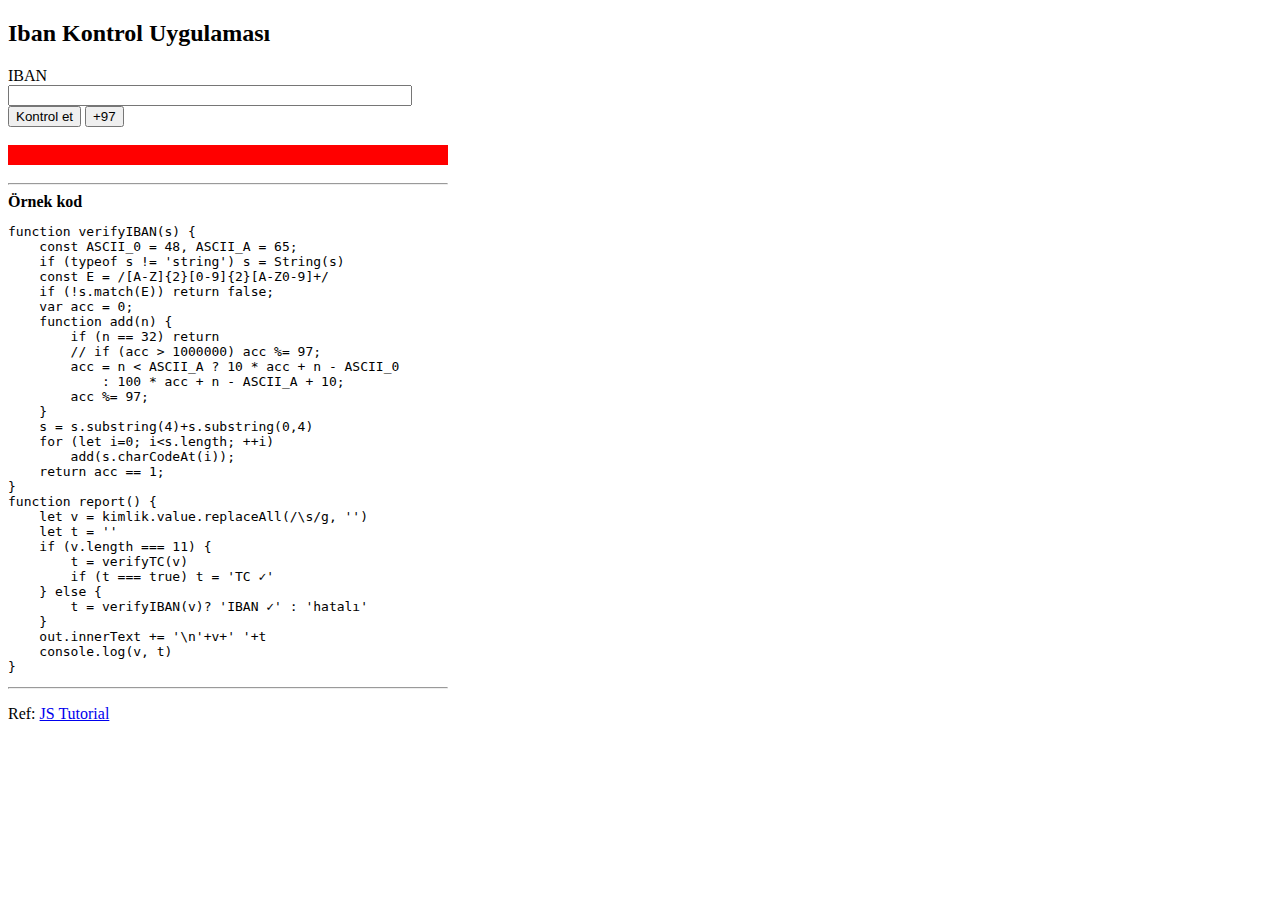
==== ibanCheck.html @ 453e4fb8 "iban update" ====
<!DOCTYPE html>
<html>
<head>
    <meta charset="UTF-8">
    <meta name="viewport" content="width=device-width">
    <title>Iban Kontrol Uygulaması </title>

    <style> /* CSS code in use */
        body { max-width: 440px; }
        #sample { overflow-x: auto; }
        #kimlik { width: 90%; }
        #out {
            font-size: 18px;
            background: red;
            color: white;
            text-align: center;
            padding: 10px;
        }
  </style>
</head>

<body>   <!-- HTML comment: Modify all items marked xxx -->

<h2 id="title">IBAN DOGRULA</h2>
IBAN 
<input type=text id ="kimlik">
&emsp;
<button onClick="report()">Kontrol et</button>
<button onClick="add97()">+97</button>
<p id="out"></p>

<hr />
<b>Örnek kod</b>
<pre id = "sample"></pre>

<hr />
<p>Ref: <a href="https://www.w3schools.com/js/" 
   target="NewTab">JS Tutorial</a>
</p>

<script>
"use strict";
// JavaScript comment
function verifyIBAN(s) {
    const ASCII_0 = 48, ASCII_A = 65;
    if (typeof s != 'string') s = String(s)
    const E = /[A-Z]{2}[0-9]{2}[A-Z0-9]+/
    if (!s.match(E)) return false;
    var acc = 0;
    function add(n) {
        if (n == 32) return
        // if (acc > 1000000) acc %= 97;
        acc = n < ASCII_A ? 10 * acc + n - ASCII_0 
            : 100 * acc + n - ASCII_A + 10;
        acc %= 97;
    }
    s = s.substring(4)+s.substring(0,4)
    for (let i=0; i<s.length; ++i) 
        add(s.charCodeAt(i));
    return acc == 1;
}
function report() {
    let v = kimlik.value.replaceAll(/\s/g, '')
    let t = ''
    if (v.length === 11) {
        t = verifyTC(v)
        if (t === true) t = 'TC ✓'
    } else {
        t = verifyIBAN(v)? 'IBAN ✓' : 'hatalı'
    }
    out.innerText += '\n'+v+' '+t
    console.log(v, t)
}

function add97(){
    let sonKisim = ""
    let yeniKimlik = ""
    let holdindex = 0
    let sayi = 0
    for (let index = kimlik.length; index > 0; index--) {
        if (parseInt(kimlik[index]) === 9) {
            for (let index2 = 0; index2 < kimlik.length - holdindex; index2++) {
                yeniKimlik += kimlik[index]
            }
            sayi = parseInt(sonKisim)
            sayi += 97
            let yeniSonKisim = sayi.toString
            for (let index = 0; index < yeniSonKisim.length; index++) {
                yeniKimlik += yeniSonKisim[index]
            }
            break
        } else {
            let tut = sonKisim
            sonKisim = "";
            sonKisim += kimlik[index]
            sonKisim += tut;
            holdindex++
        }
        
    }
    kimlik.value = yeniKimlik
    let t = verifyIBAN(kimlik)? 'IBAN ✓' : 'hatalı'
    out.innerText += kimlik.value
    console.log(t)
}
document.querySelector('h2').innerText = document.title
document.querySelector('pre').innerText = verifyIBAN+'\n'+report
</script>

</body>
</html>
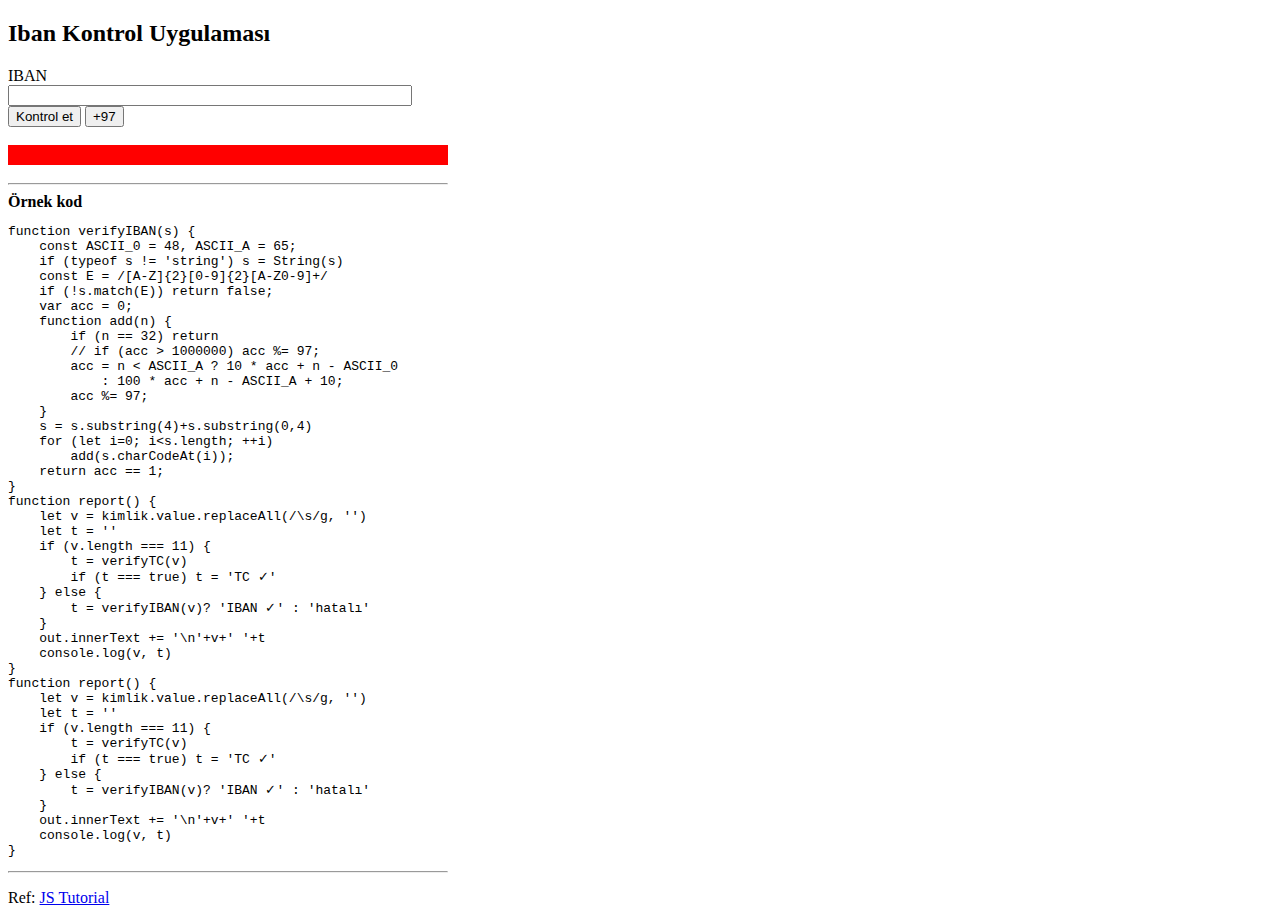
==== commit b5dc0e07: "new update" ====
--- a/ibanCheck.html
+++ b/ibanCheck.html
@@ -104,7 +104,7 @@
     console.log(t)
 }
 document.querySelector('h2').innerText = document.title
-document.querySelector('pre').innerText = verifyIBAN+'\n'+report
+document.querySelector('pre').innerText = verifyIBAN+'\n'+report +'\n'+report
 </script>
 
 </body>
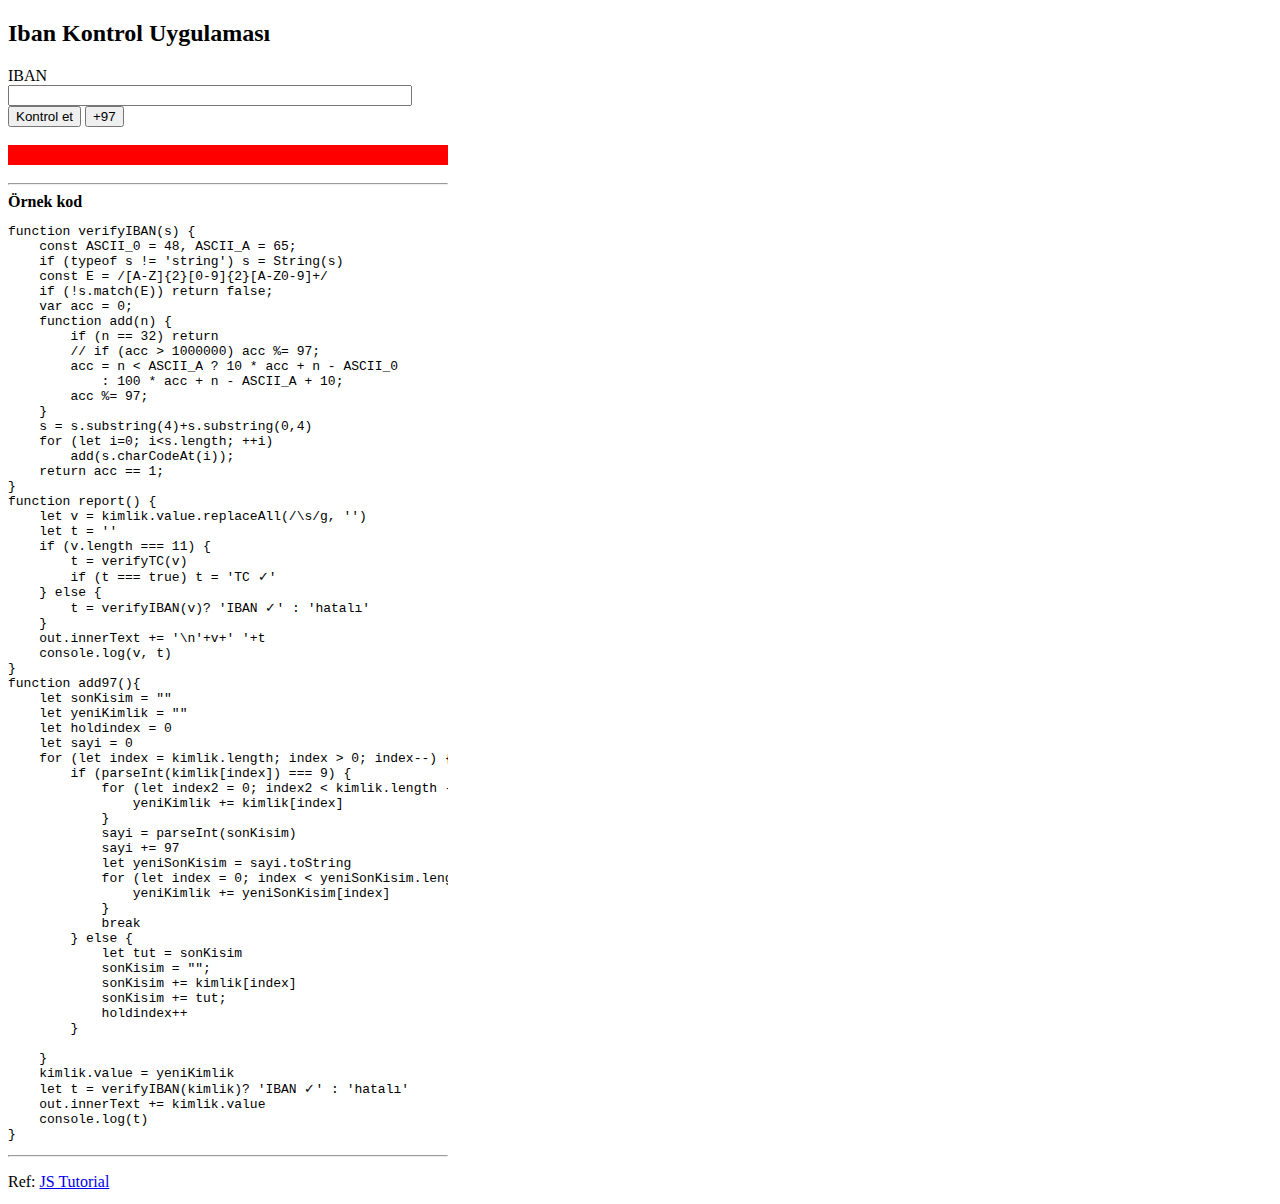
==== commit a3ecde1f: "new update iban" ====
--- a/ibanCheck.html
+++ b/ibanCheck.html
@@ -104,7 +104,7 @@
     console.log(t)
 }
 document.querySelector('h2').innerText = document.title
-document.querySelector('pre').innerText = verifyIBAN+'\n'+report +'\n'+report
+document.querySelector('pre').innerText = verifyIBAN+'\n'+report +'\n'+ add97
 </script>
 
 </body>
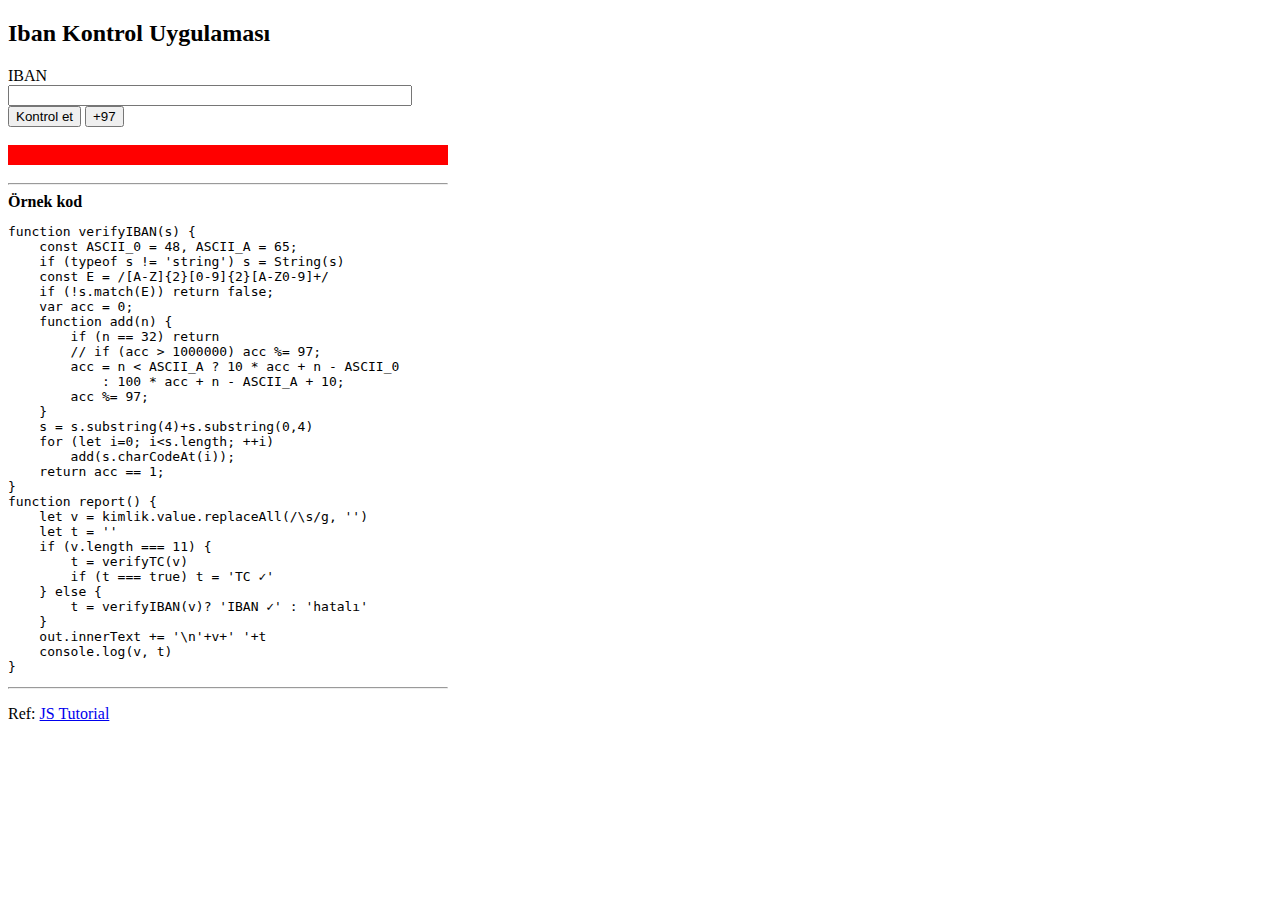
==== commit 40e8f3f8: "last iban" ====
--- a/ibanCheck.html
+++ b/ibanCheck.html
@@ -73,38 +73,35 @@
 }
 
 function add97(){
-    let sonKisim = ""
-    let yeniKimlik = ""
-    let holdindex = 0
-    let sayi = 0
-    for (let index = kimlik.length; index > 0; index--) {
-        if (parseInt(kimlik[index]) === 9) {
-            for (let index2 = 0; index2 < kimlik.length - holdindex; index2++) {
-                yeniKimlik += kimlik[index]
-            }
-            sayi = parseInt(sonKisim)
-            sayi += 97
-            let yeniSonKisim = sayi.toString
-            for (let index = 0; index < yeniSonKisim.length; index++) {
-                yeniKimlik += yeniSonKisim[index]
-            }
-            break
+    let v = kimlik.value.replaceAll(/\s/g, '');
+    let arrKimlik = v.split("");
+    let sonKisim = "";
+    let yeniKimlik = "";
+    let holdindex = 0;
+    let eklenmisHal = 0;
+    for (let index = arrKimlik.length - 1; index>2; index--) {
+        if (Number(arrKimlik[index]) == 9) {
+            holdindex = index - 1;
+            break;
+        }
+    }
+    for (let index2 = holdindex; index2 < arrKimlik.length; index2++) {
+        sonKisim += arrKimlik[index2];
+    }
+    eklenmisHal = (parseInt(sonKisim)) + 97;
+    sonKisim = eklenmisHal.toString();
+    let arrSonKisim = sonKisim.split("");
+    for (let index3 = 0; index3 < arrKimlik.length; index3++) {
+        if(index3 >= holdindex) {
+            yeniKimlik += arrSonKisim[(index3 - holdindex)];
         } else {
-            let tut = sonKisim
-            sonKisim = "";
-            sonKisim += kimlik[index]
-            sonKisim += tut;
-            holdindex++
+            yeniKimlik += arrKimlik[index3];
         }
-        
     }
-    kimlik.value = yeniKimlik
-    let t = verifyIBAN(kimlik)? 'IBAN ✓' : 'hatalı'
-    out.innerText += kimlik.value
-    console.log(t)
+    console.log("yeni iban = " + yeniKimlik + "");
 }
-document.querySelector('h2').innerText = document.title
-document.querySelector('pre').innerText = verifyIBAN+'\n'+report +'\n'+ add97
+    title.innerText = document.title
+    sample.innerText = verifyIBAN+'\n'+report
 </script>
 
 </body>
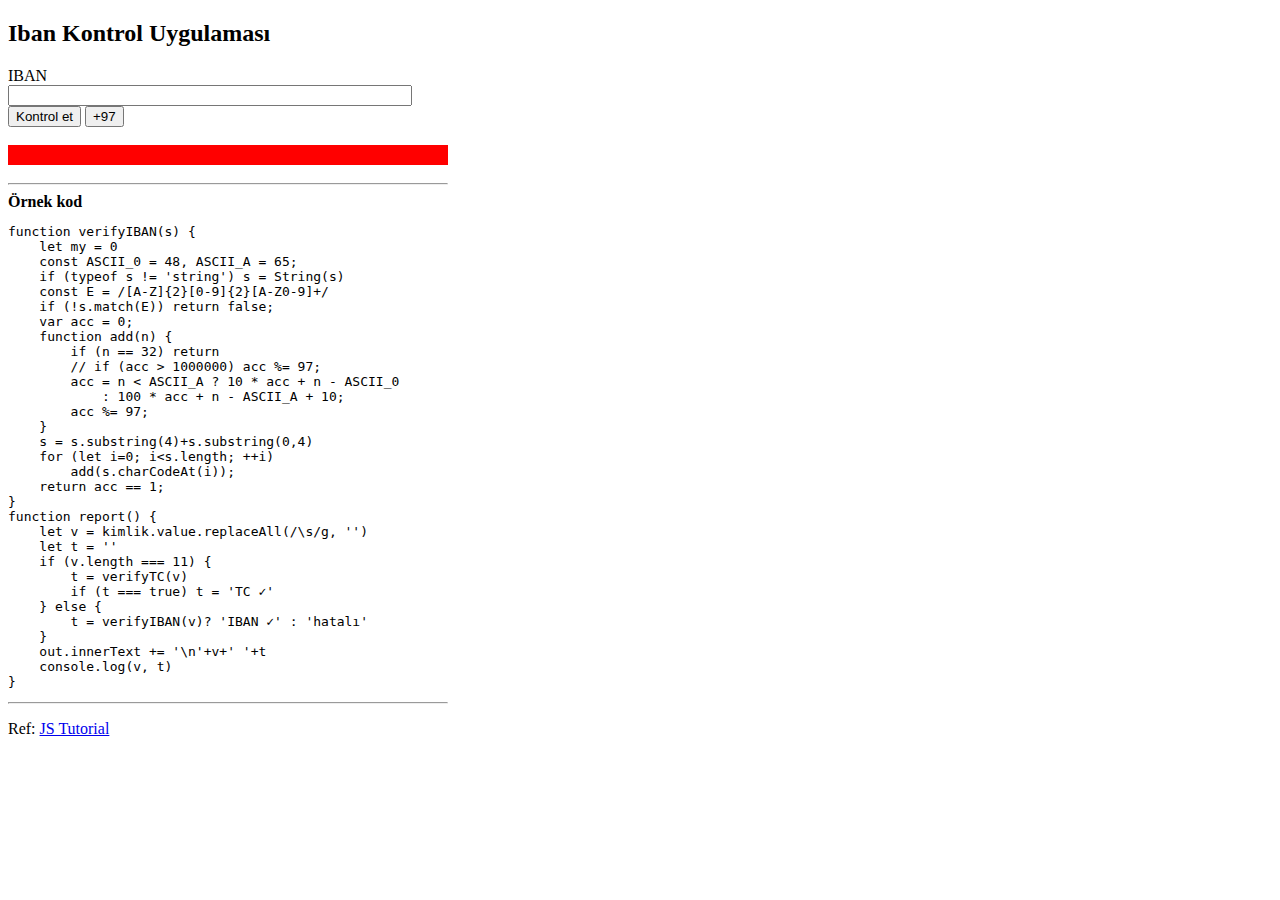
==== commit 43ea3fa3: "last update for ibanCheck.html" ====
--- a/ibanCheck.html
+++ b/ibanCheck.html
@@ -42,6 +42,7 @@
 "use strict";
 // JavaScript comment
 function verifyIBAN(s) {
+    let my = 0
     const ASCII_0 = 48, ASCII_A = 65;
     if (typeof s != 'string') s = String(s)
     const E = /[A-Z]{2}[0-9]{2}[A-Z0-9]+/
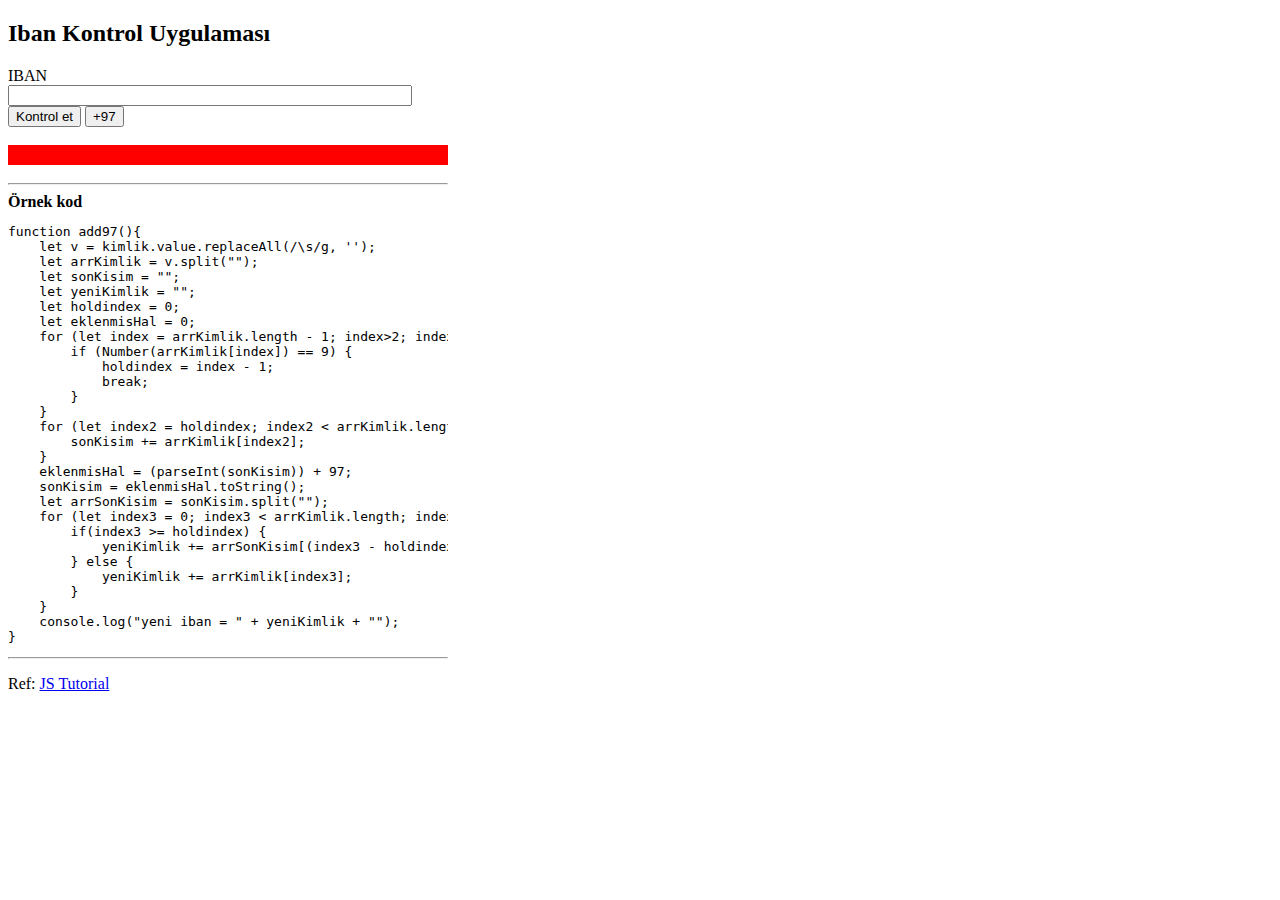
==== commit 16383731: "last update" ====
--- a/ibanCheck.html
+++ b/ibanCheck.html
@@ -102,7 +102,7 @@
     console.log("yeni iban = " + yeniKimlik + "");
 }
     title.innerText = document.title
-    sample.innerText = verifyIBAN+'\n'+report
+    sample.innerText = add97
 </script>
 
 </body>
